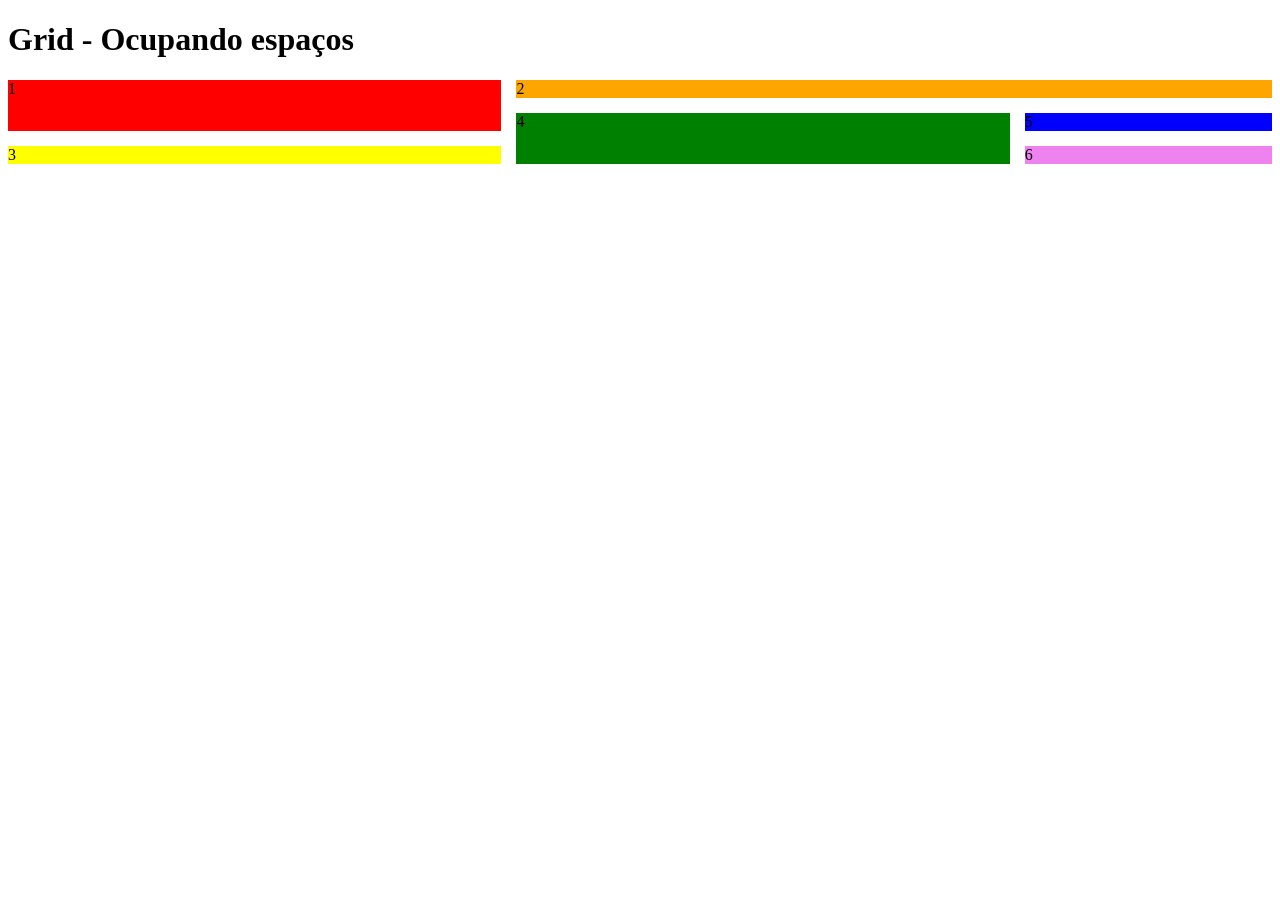
==== grid-responsividade/grid-ocupando-espacos/index.html @ 4e37acfc "aulas grid" ====
<!DOCTYPE html>
<html lang="en">
<head>
  <meta charset="UTF-8">
  <meta http-equiv="X-UA-Compatible" content="IE=edge">
  <meta name="viewport" content="width=device-width, initial-scale=1.0">
  <meta
      name="description"
      content="Décimo terceiro exercício do módulo de CSS avançado pt. 2 (Display Flex) do curso DevQuest."
    />
    <link rel="stylesheet" href="style.css">
  <title>Grid - Ocupando espaços</title>
</head>
<body>
  <h1>Grid - Ocupando espaços</h1>

  <div class="container">
<div class="vermelho">1</div>
<div class="laranja">2</div>
<div class="amarelo">3</div>
<div class="verde">4</div>
<div class="azul">5</div>
<div class="roxo">6</div>
  </div>
</body>
</html>
---- grid-responsividade/grid-ocupando-espacos/style.css ----
.vermelho {
  background-color: red;
}

.laranja {
  background-color: orange;
}

.amarelo {
  background-color: yellow;
}

.verde {
  background-color: green;
}

.azul {
  background-color: blue;
}

.roxo {
  background-color: violet;
}

.container {
  display: grid;
  grid-template-columns: repeat(5, auto);
  grid-template-rows: repeat(3, auto);
  grid-gap: 15px;
}

.vermelho {
  /* grid-column: 1 / 3;
  grid-row: 1 / 3; */

  grid-area: 1 / 1 / 3 / 3;
}

.laranja {
  /* grid-column: 3 / 6; */
  grid-area: 1 / 3 / 1 / 6;
}

.amarelo {
  /* grid-column: 1 / 3; */
  grid-area: 3 / 1 / 3 / 3;
}

/* Também é possível utilizar o span para informar a quantidade de linhas ou colunas a serem ocupadas pelo elemento: */

.verde {
  /* grid-column: 3 / span 2;
  grid-row: 2 / span 2; */
  grid-area: 2 / 3 / 4 / 5;
}

.azul {
  /* grid-column: 5;
  grid-row: 2; */
  grid-area: 2 / 5 / 2 / 5;
}

.roxo {
  /* grid-column: 5; */
  grid-area: 3 / 5 / 3 / 5;
}
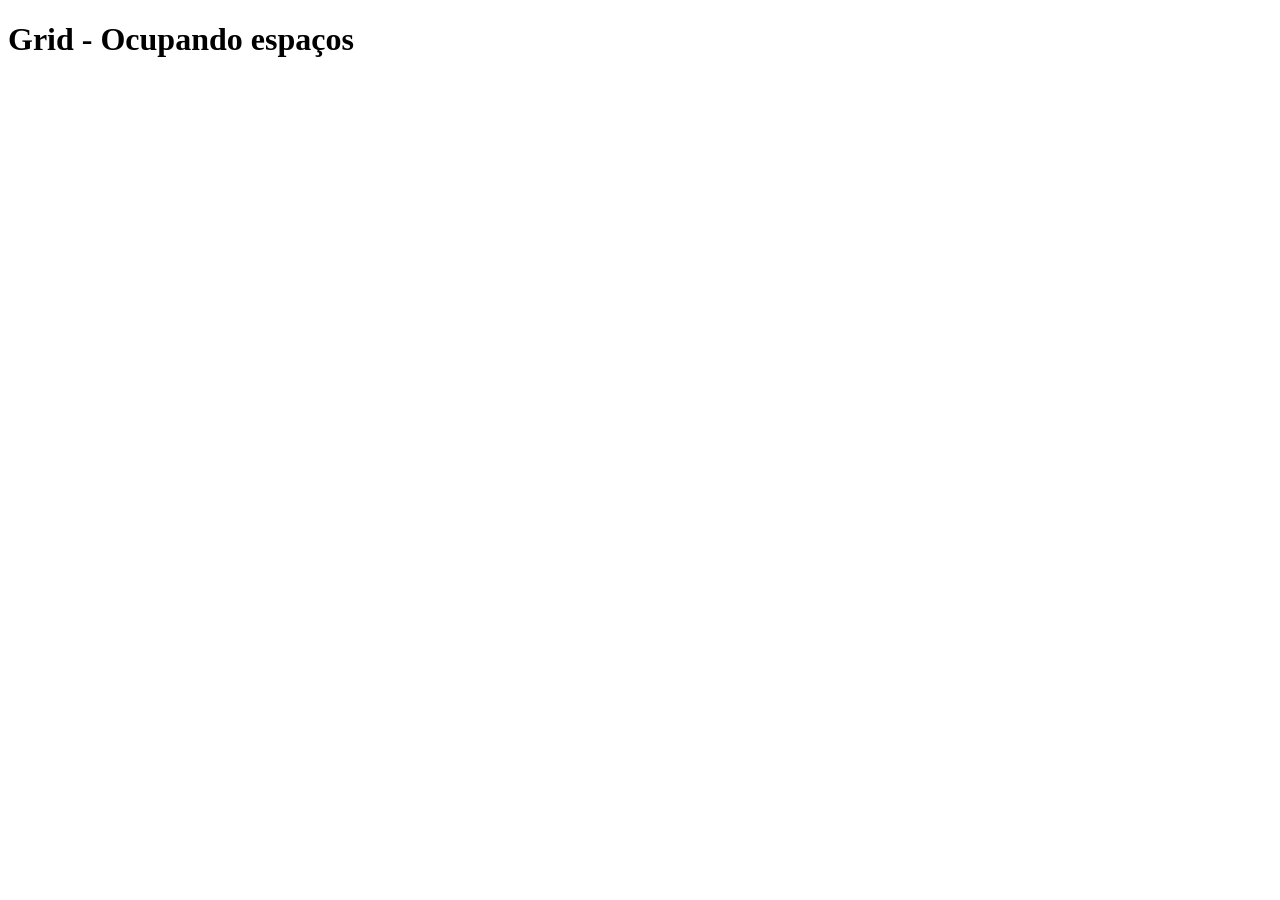
==== commit 0dc1df2a: "aulas novas" ====
--- a/grid-responsividade/grid-ocupando-espacos/index.html
+++ b/grid-responsividade/grid-ocupando-espacos/index.html
@@ -14,13 +14,5 @@
 <body>
   <h1>Grid - Ocupando espaços</h1>
 
-  <div class="container">
-<div class="vermelho">1</div>
-<div class="laranja">2</div>
-<div class="amarelo">3</div>
-<div class="verde">4</div>
-<div class="azul">5</div>
-<div class="roxo">6</div>
-  </div>
 </body>
 </html>
